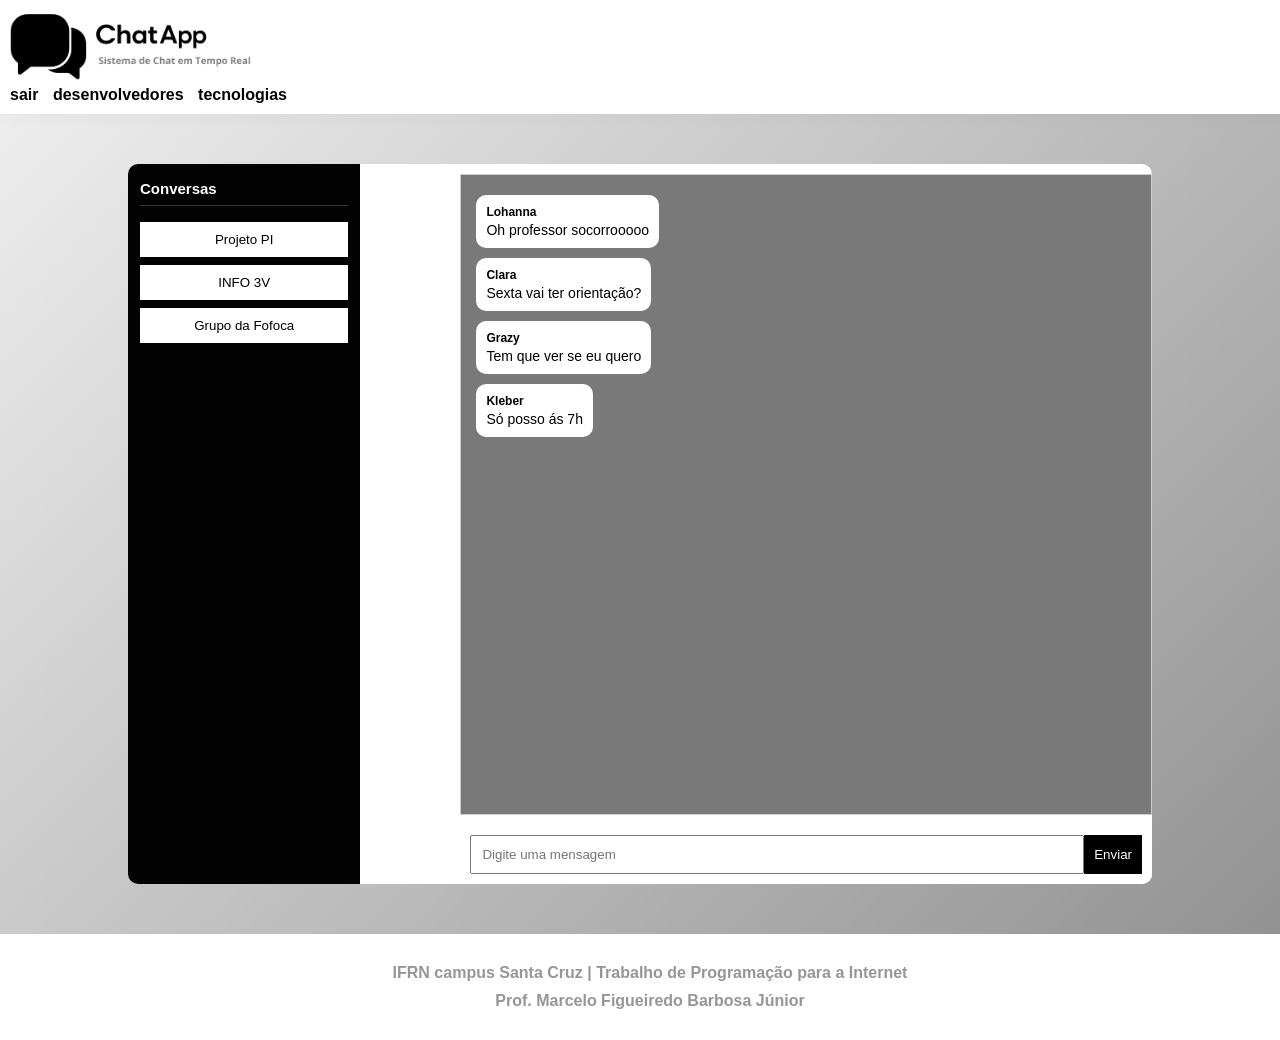
==== chat.html @ 3a8d5db1 "Add files via upload" ====
<!DOCTYPE html>
<html lang="pt-BR">

<head>
  <meta charset="UTF-8">
  <meta name="viewport" content="width=device-width, initial-scale=1.0">

  <link rel="stylesheet" href="style.css">
  <script src="script.js" defer></script>

  <title>ChatApp</title>
</head>

<body>

  <header class="cabecalho">
    <img src="images/logo.chat.png" alt="logo">
    <nav class="menu">
      <a href="#" onclick="logout()">sair</a>
      <a href="desenvolvedores.html">desenvolvedores</a>
      <a href="tecnologias.html">tecnologias</a>
    </nav>
  </header>

  <div id="chatArea" class="app">

    <div id="sidebar">
      <h3>Conversas</h3>
      <button class="chat-btn" onclick="selectChat('chat1', this)">Projeto PI</button>
      <button class="chat-btn" onclick="selectChat('chat2', this)">INFO 3V</button>
      <button class="chat-btn" onclick="selectChat('chat3', this)">Grupo da Fofoca</button>
    </div>

    <div class="chat-container">

      <div id="messages"></div>

      <div class="chat-input">
        <input id="msg" placeholder="Digite uma mensagem">
        <button onclick="sendMsg()">Enviar</button>
      </div>

    </div>
  </div>

  <footer>
    <p>IFRN campus Santa Cruz | Trabalho de Programação para a Internet</p>
    <p>Prof. Marcelo Figueiredo Barbosa Júnior</p>
  </footer>

</body>

</html>
---- style.css ----
* {
    margin: 0;
    padding: 0;
    box-sizing: border-box;
    font-family: "Poppins", sans-serif;
}

body {
    display: flex;
    flex-direction: column;
    align-items: center;
    min-height: 100vh;
    background-image: url("images/foto.fundo.png");
    background-size: cover;
    background-repeat: no-repeat;
    background-position: center;
}

.menu a {
    display: inline-block;
    text-decoration: none;
    margin-left: 10px;
}

.container {
    width: 500px;
    background-color: #fff;
    border: 2px solid rgba(255, 255, 255, .2);
    border-radius: 10px;
    color: #fff;
    padding: 30px 40px;
    box-shadow: 0 0 10px rgba(0, 0, 0, .2);
    backdrop-filter: blur(50px);
    align-items: center;
    flex-direction: column;
    margin-top: 80px;
    margin-bottom: 80px;
    display: flex;
    gap: 100px;
    justify-content: center;
}

.container h1 {
    color: #000000;
    text-align: center;
    font-size: 36px;
    font-weight: bold;
}

.container h2 {
    color: #80808094;
    text-align: center;
    font-size: 15px;
}

section{
    text-align: center;
    margin-top: 50px;
    margin-bottom: 50px;
}

.card{
    width: 250px;
    height: 290px;
    background: white;
    border-radius: 20px;
    display: inline-block;
    margin: 20px;
    vertical-align: top;
    box-shadow: 0 0 15px rgba(0,0,0,0.2);
    padding-top: 20px;

}

.card img{
    width: 140px;
    height: 140px;
    border-radius: 50%;
    object-fit: cover;
    display: block;
    margin: 0 auto 20px auto;
}

.card h2{
    font-size: 24px;
    margin: 0;
    white-space: nowrap;
}

.mat{
    font-size: 18px;
    color: gray;
    margin-top: 15px;
}

.input-box {
    position: relative;
    width: 100%;
    height: 50px;
    margin: 30px 0;
}

.input-box label {
    color: #000000;
    font-weight: bold;
}

.input-box input {
    width: 100%;
    height: 100%;
    background-color: #d6d6d672;
    border: 1px solid rgba(0, 0, 0, 0.222);
    border-radius: 10px;
    outline: none;
    font-size: 16px;
    padding: 20px 45px 20px 20px;
}

.input-box input::placeholder {
    color: #c5c5c5;
}

.login {
    width: 100%;
    height: 50px;
    background-color: #000000;
    border: none;
    border-radius: 10px;
    font-size: 16px;
    color: #ffffff;
    margin: 30px;
    transform: translateX(-10%);
    text-align: center;
}

footer {
    background-color: #fff;
    color: #4b494994;
    padding-bottom: 20px;
    clear: both;
    width: 100%;
    bottom: 0;
    margin-top: auto;
    font-weight: bold;
    padding-top: 30px
}

footer p {
    text-align: center;
    margin-bottom: 10px;
    margin-left: 20px;
}

footer a {
    color: #fff;
    text-decoration: none;
}

.cabecalho {
    box-shadow: 0px 0px 20px rgba(0, 0, 0, 0.049);
    background-color: #ffffff;
    position: relative;
    width: 100%;
    top: 0;
    padding: 10px 0;
    text-align: left;
}

.cabecalho img {
    width: 20%;
    height: 20%;
}

.menu a {
    font-weight: bold;
    color: #030303;
    display: inline-block;
    text-decoration: none;
    margin-left: 10px;
}

#chat {
    width: 60%;
    margin: 20px auto;
    background: white;
    padding: 15px;
    border-radius: 10px;
}

#messages {
    height: 300px;
    overflow-y: auto;
    border: 1px solid #ccc;
    margin: 10px 0;
    padding: 10px;
}

.mensagem {
    padding: 10px;
    background: black;
    color: white;
    border: none;
    cursor: pointer;
}

.app {
    margin-top: 50px;
    margin-bottom: 50px;
    display: flex;
    width: 80%;
    height: 80vh;
    background: white;
    border-radius: 10px;
    overflow: hidden;
}

#sidebar {
    width: 240px;
    background-color: #030303;
    display: flex;
    flex-direction: column;
    padding: 16px 12px;
    gap: 8px;
}

#sidebar h3 {
    color: #fff;
    font-size: 15px;
    margin-bottom: 8px;
    padding-bottom: 8px;
    border-bottom: 1px solid rgba(255, 255, 255, 0.2);
}

#sidebar button {
    background-color: #fff;
    border: none;
    padding: 10px;
}

.chat-container {
    width: 70%;
    margin-left: 100px;
    display: flex;
    flex-direction: column;
}

#messages {
    flex: 1;
    padding: 15px;
    overflow-y: auto;
    background: #7a7979;
    display: flex;
    flex-direction: column;
}

.message {
    max-width: 60%;
    padding: 10px;
    margin: 5px 0;
    border-radius: 10px;
    font-size: 14px;
}

.outro {
    background: white;
    align-self: flex-start;
}

.eu {
    background: #a2e8d1;
    align-self: flex-end;
}

.message .msg-name {
    display: block;
    font-size: 12px;
    font-weight: 700;
    margin-bottom: 3px;
}

.chat-input {
    display: flex;
    padding: 10px;
    background: white;
}

.chat-input input {
    flex: 1;
    padding: 10px;
}

.chat-input button {
    padding: 10px;
    background: black;
    color: white;
    border: none;
}
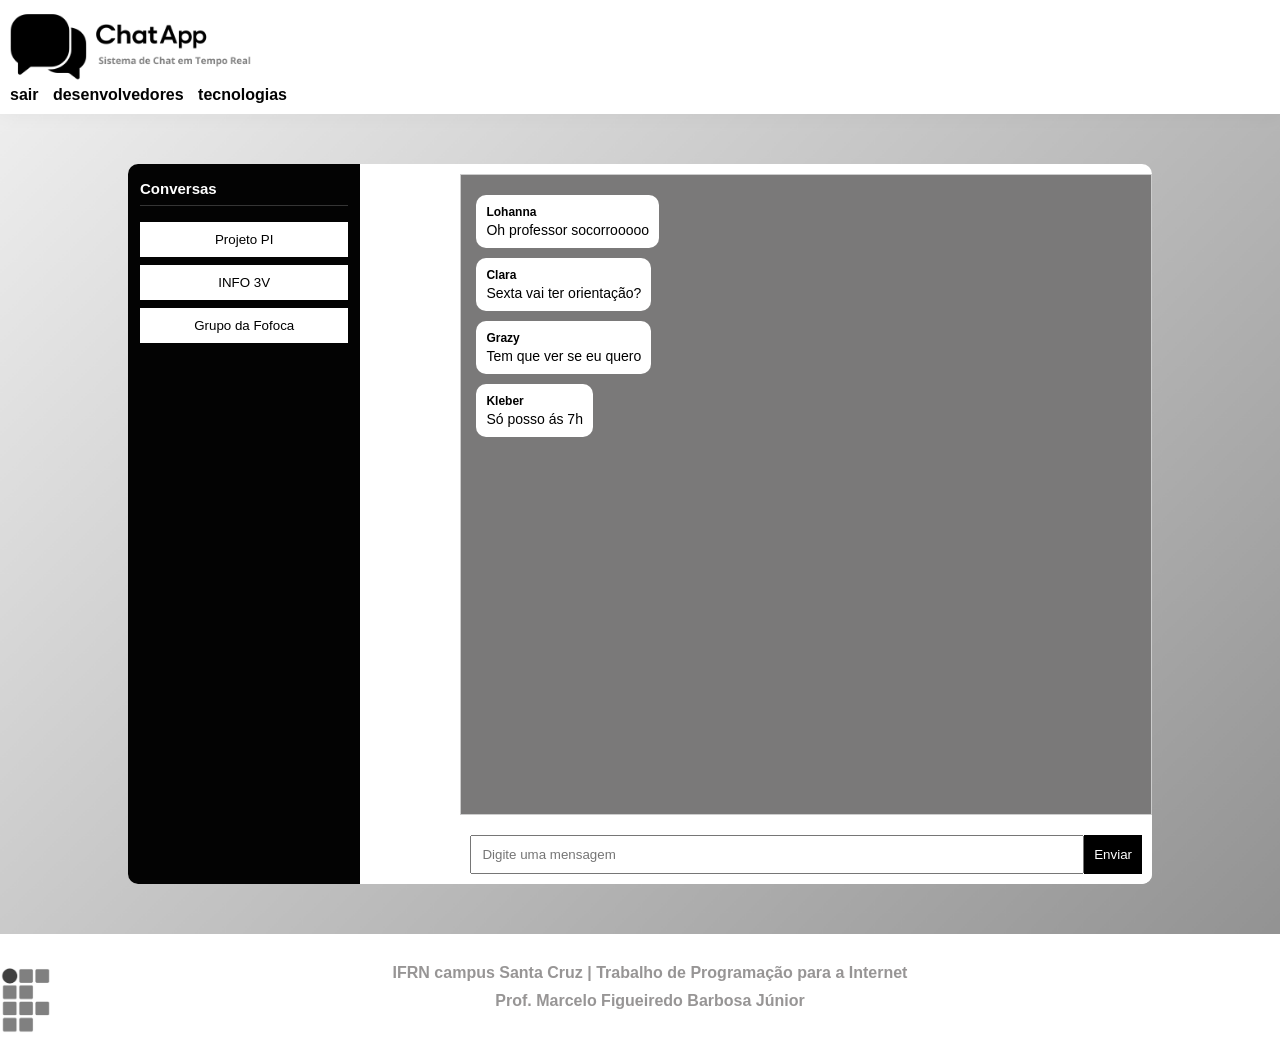
==== commit 331b3549: "Add files via upload" ====
--- a/chat.html
+++ b/chat.html
@@ -44,6 +44,7 @@
   </div>
 
   <footer>
+    <img src="images/logo.if.png">
     <p>IFRN campus Santa Cruz | Trabalho de Programação para a Internet</p>
     <p>Prof. Marcelo Figueiredo Barbosa Júnior</p>
   </footer>
--- a/style.css
+++ b/style.css
@@ -87,7 +87,7 @@
     white-space: nowrap;
 }
 
-.mat{
+.mat .leg{
     font-size: 18px;
     color: gray;
     margin-top: 15px;
@@ -154,6 +154,13 @@
 footer a {
     color: #fff;
     text-decoration: none;
+}
+
+footer img{
+    width: 50px;
+    height: 70px;
+    object-fit: cover;
+    position: absolute;
 }
 
 .cabecalho {
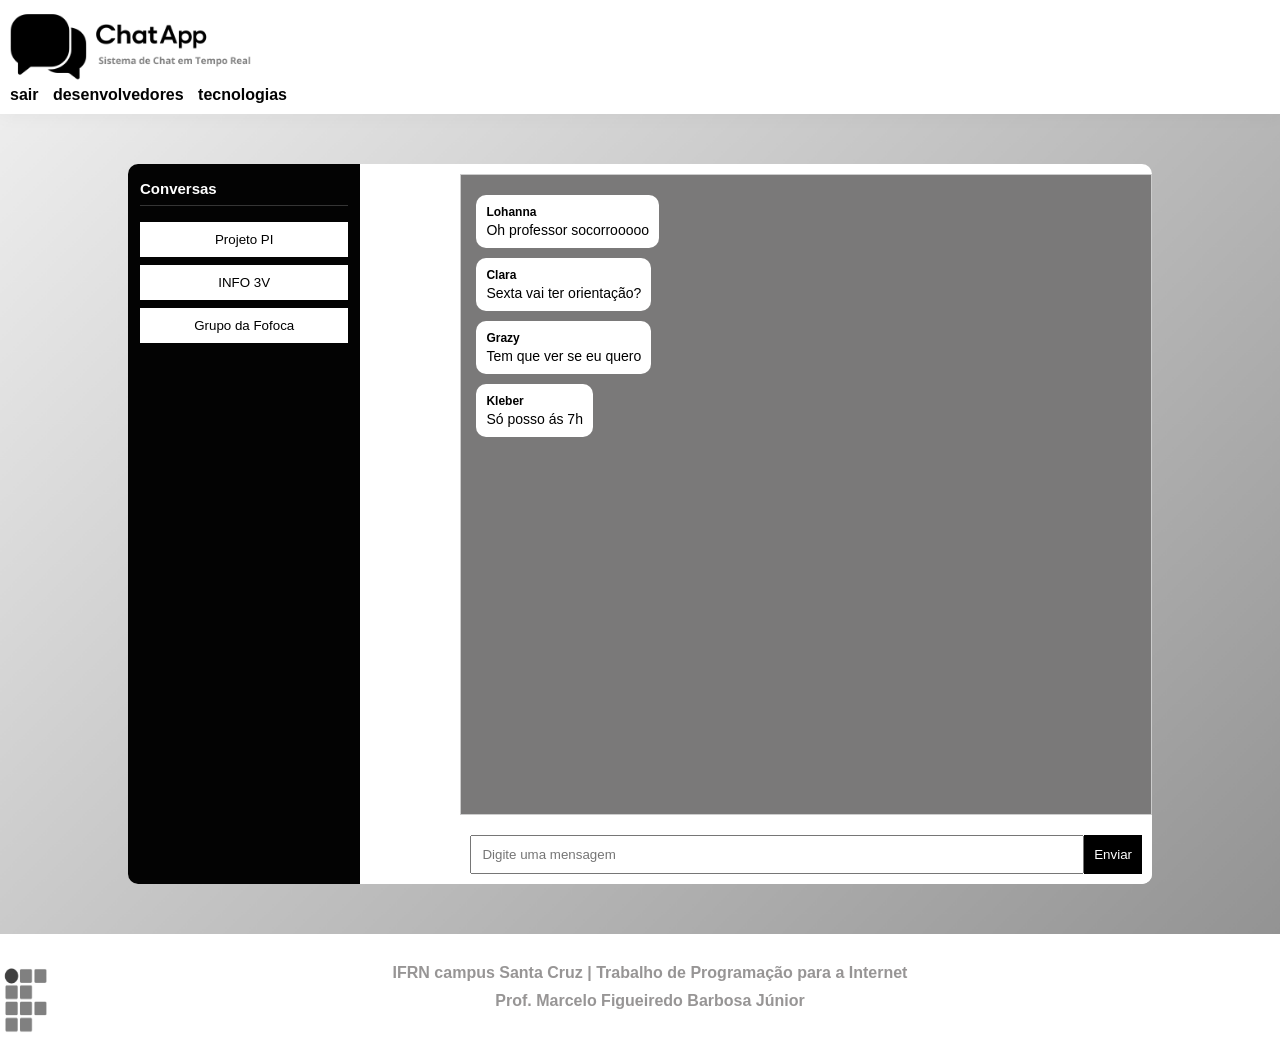
==== commit 93996e38: "Add files via upload" ====
--- a/chat.html
+++ b/chat.html
@@ -13,8 +13,8 @@
 
 <body>
 
-  <header class="cabecalho">
-    <img src="images/logo.chat.png" alt="logo">
+  <header>
+    <img src="images/logo.chat.png">
     <nav class="menu">
       <a href="#" onclick="logout()">sair</a>
       <a href="desenvolvedores.html">desenvolvedores</a>
@@ -26,9 +26,9 @@
 
     <div id="sidebar">
       <h3>Conversas</h3>
-      <button class="chat-btn" onclick="selectChat('chat1', this)">Projeto PI</button>
-      <button class="chat-btn" onclick="selectChat('chat2', this)">INFO 3V</button>
-      <button class="chat-btn" onclick="selectChat('chat3', this)">Grupo da Fofoca</button>
+      <button class="chat-botao" onclick="selectChat('chat1', this)">Projeto PI</button>
+      <button class="chat-botao" onclick="selectChat('chat2', this)">INFO 3V</button>
+      <button class="chat-botao" onclick="selectChat('chat3', this)">Grupo da Fofoca</button>
     </div>
 
     <div class="chat-container">
--- a/style.css
+++ b/style.css
@@ -136,7 +136,7 @@
 footer {
     background-color: #fff;
     color: #4b494994;
-    padding-bottom: 20px;
+    padding-bottom: 30px;
     clear: both;
     width: 100%;
     bottom: 0;
@@ -159,11 +159,10 @@
 footer img{
     width: 50px;
     height: 70px;
-    object-fit: cover;
     position: absolute;
 }
 
-.cabecalho {
+header {
     box-shadow: 0px 0px 20px rgba(0, 0, 0, 0.049);
     background-color: #ffffff;
     position: relative;
@@ -173,7 +172,7 @@
     text-align: left;
 }
 
-.cabecalho img {
+header img {
     width: 20%;
     height: 20%;
 }
